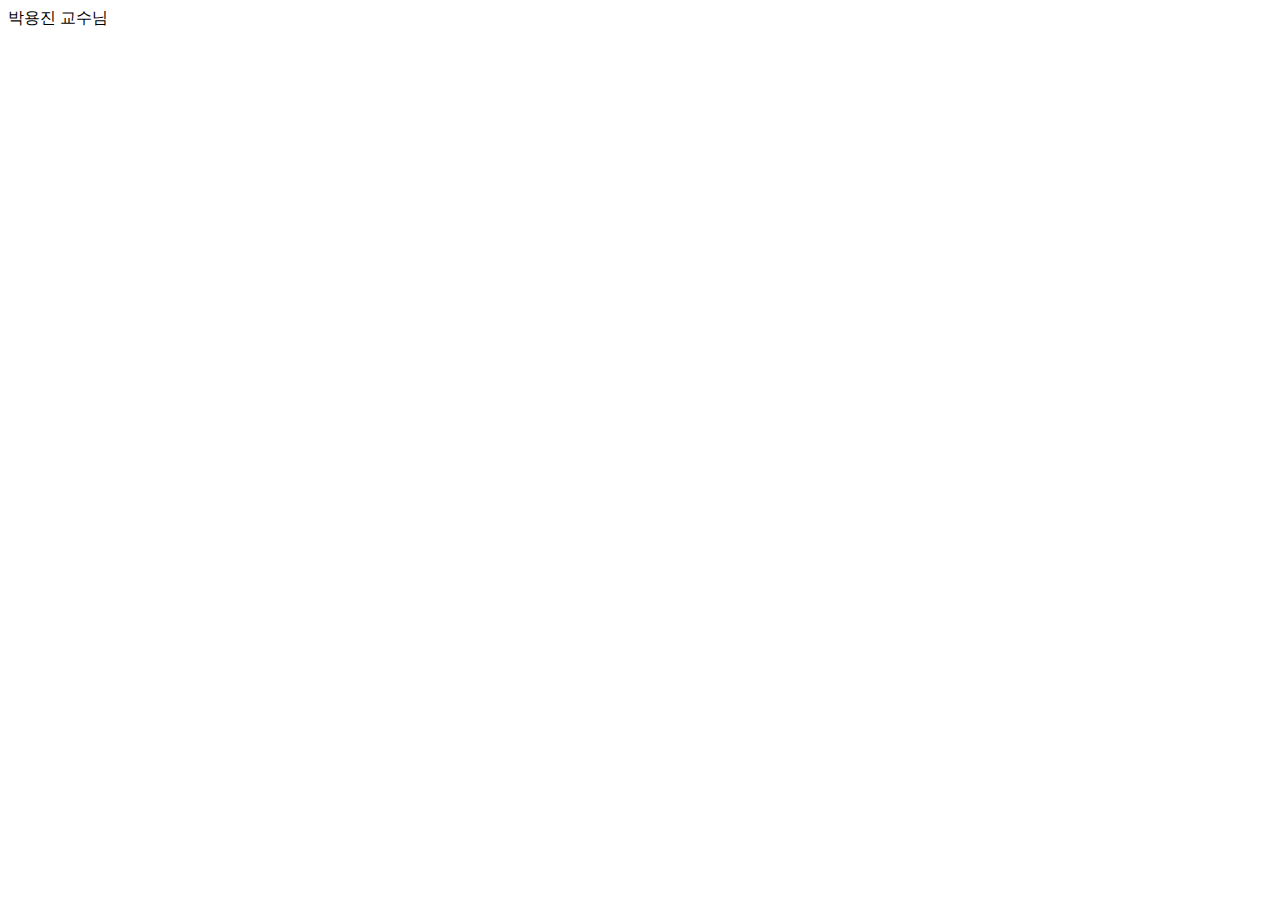
==== index.html @ e8040b6a "테스트2" ====
<!DOCTYPE html>
<html lang="en">
  <head>
    <meta charset="UTF-8" />
    <meta name="viewport" content="width=device-width, initial-scale=1.0" />
    <title>Document</title>
  </head>
  <body>
    <div>박용진 교수님</div>
  </body>
</html>
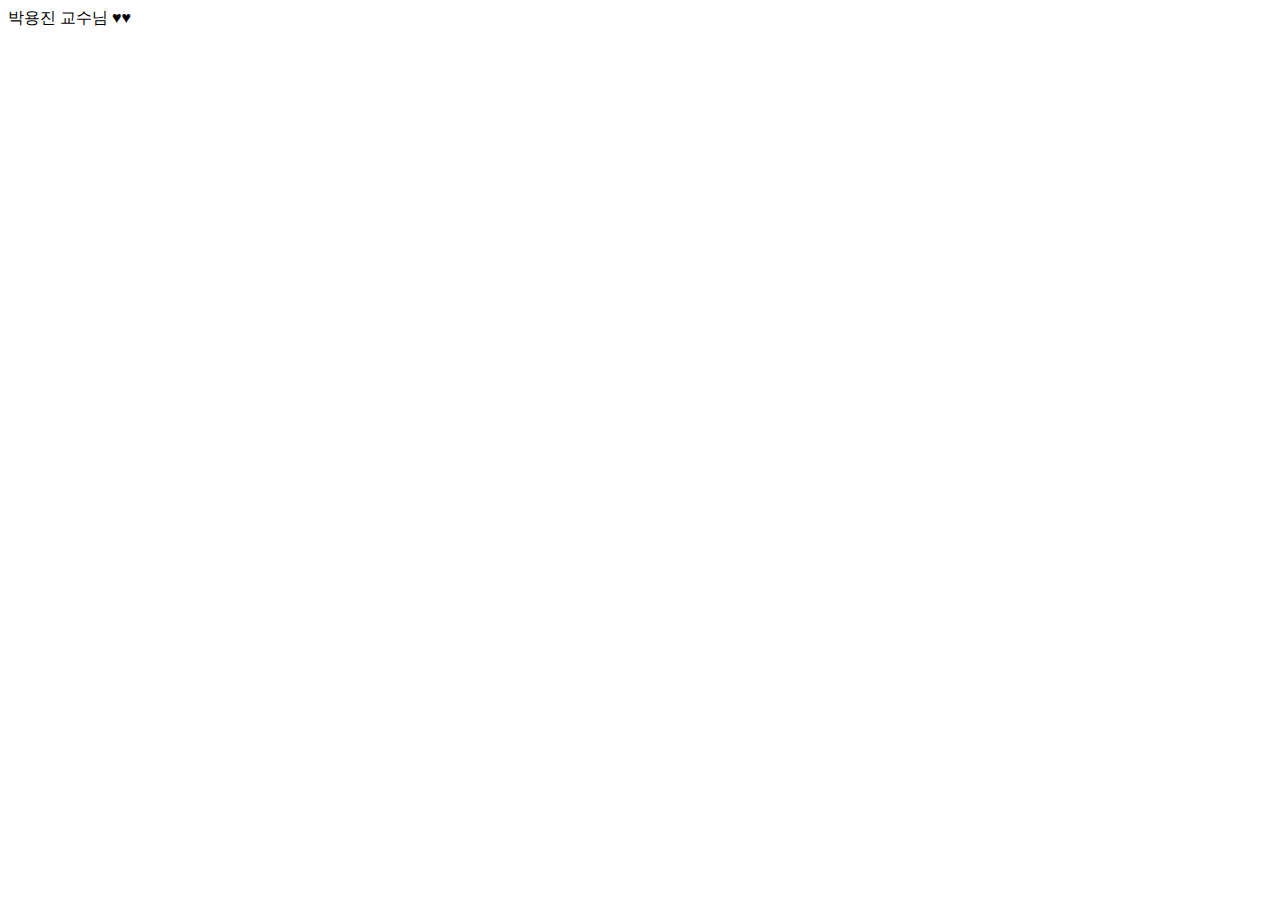
==== commit 1dd89a70: "박용진교수님" ====
--- a/index.html
+++ b/index.html
@@ -6,6 +6,6 @@
     <title>Document</title>
   </head>
   <body>
-    <div>박용진 교수님</div>
+    <div>박용진 교수님 ♥♥</div>
   </body>
 </html>
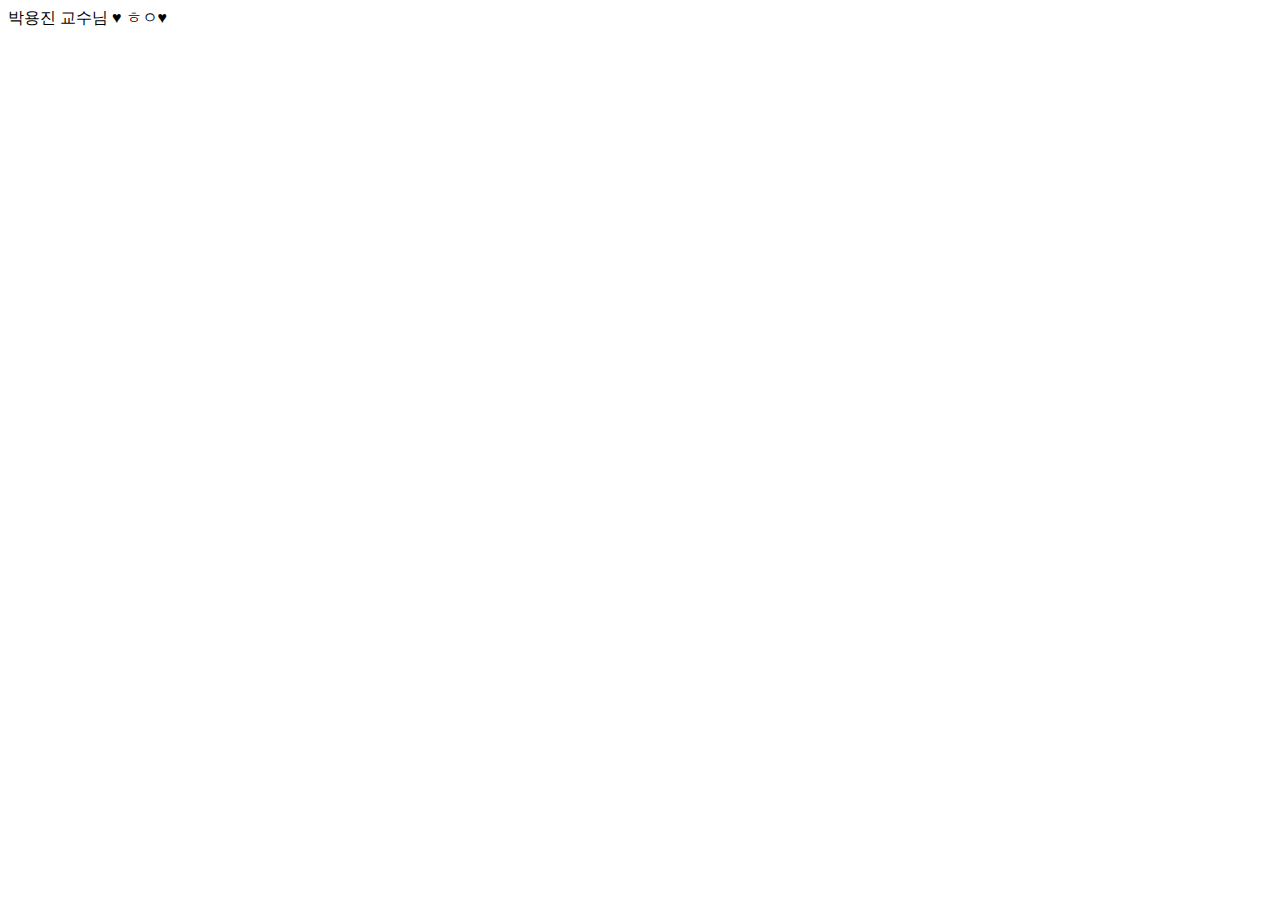
==== commit a831e977: "수정" ====
--- a/index.html
+++ b/index.html
@@ -6,6 +6,6 @@
     <title>Document</title>
   </head>
   <body>
-    <div>박용진 교수님 ♥♥</div>
+    <div>박용진 교수님 ♥ ㅎㅇ♥</div>
   </body>
 </html>
